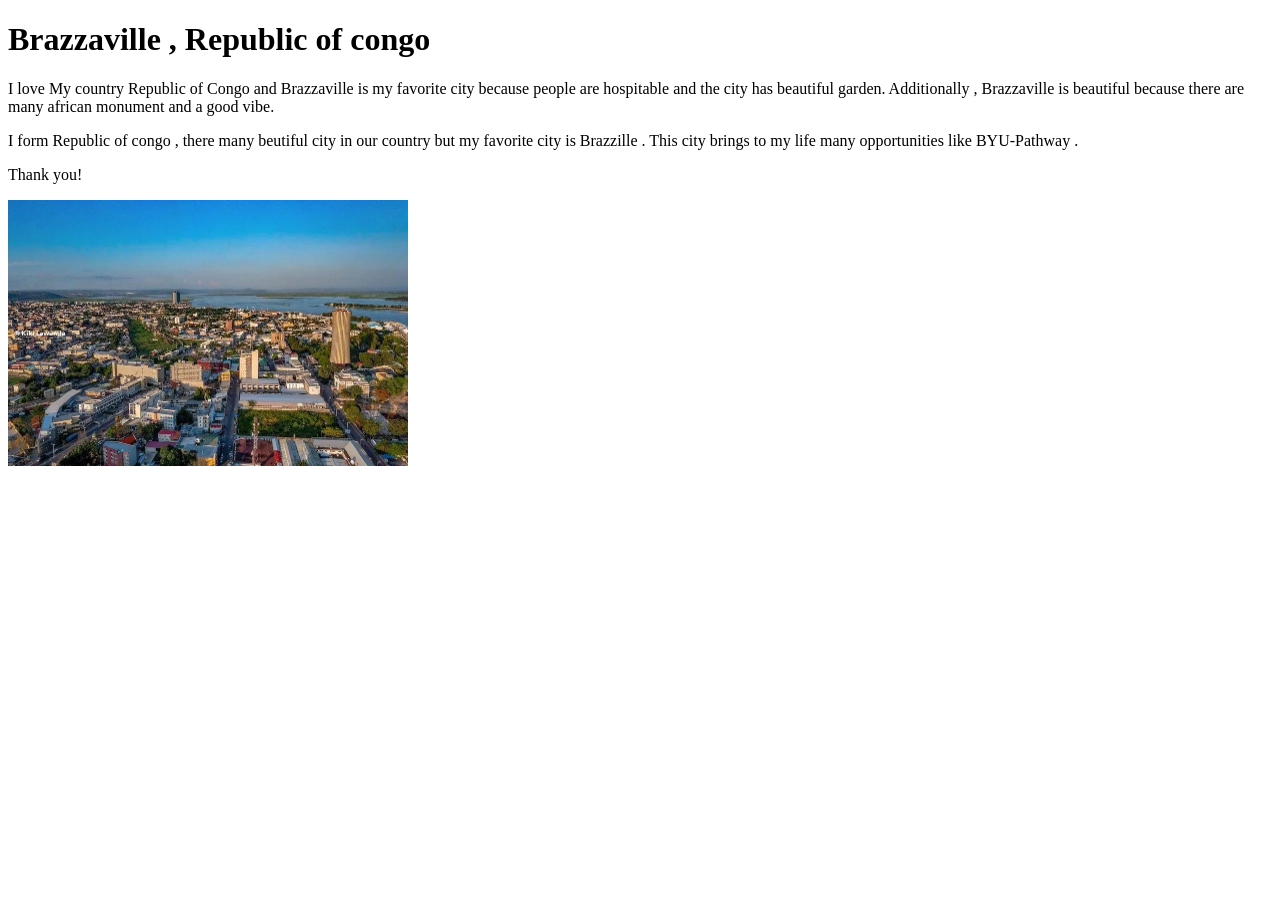
==== week01/favorite-city.html @ 5a0ab03f "Code along week 01" ====
<!DOCTYPE html>
<html lang="en">

<head>
    <meta charset="UTF-8">
    <meta name="viewport" content="width=device-width, initial-scale=1.0">
    <title>WDD 130 | My favorite City</title>
</head>

<body>
    <h1>
        Brazzaville , Republic of congo
    </h1>

    <p>
        I love My country Republic of Congo and Brazzaville is my favorite city because people are
        hospitable and the city has beautiful garden. Additionally , Brazzaville is beautiful
        because there are many african monument and a good vibe.
    </p>

    <p>
        I form Republic of congo , there many beutiful city in our country but my favorite city is
        Brazzille . This city brings to my life many opportunities like BYU-Pathway .
    </p>

    <p>Thank you!</p>

    <img src="images/Brazziville_-_Republic_of_congo[1].webp"
      alt="Brazzaville city of republic of congo" width="400">
</body>

</html>
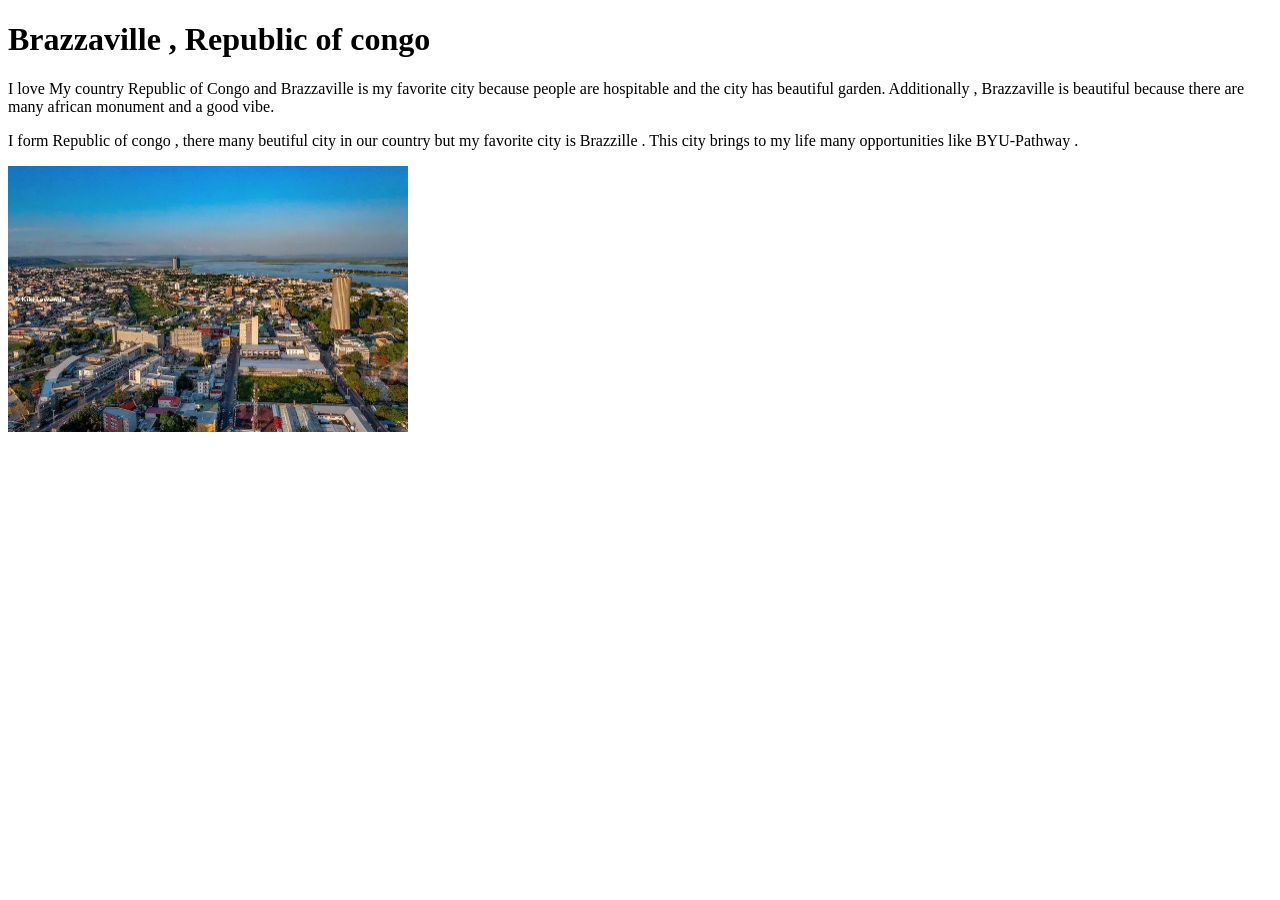
==== commit 2a5755af: "code along week01" ====
--- a/week01/favorite-city.html
+++ b/week01/favorite-city.html
@@ -23,8 +23,6 @@
         Brazzille . This city brings to my life many opportunities like BYU-Pathway .
     </p>
 
-    <p>Thank you!</p>
-
     <img src="images/Brazziville_-_Republic_of_congo[1].webp"
       alt="Brazzaville city of republic of congo" width="400">
 </body>
